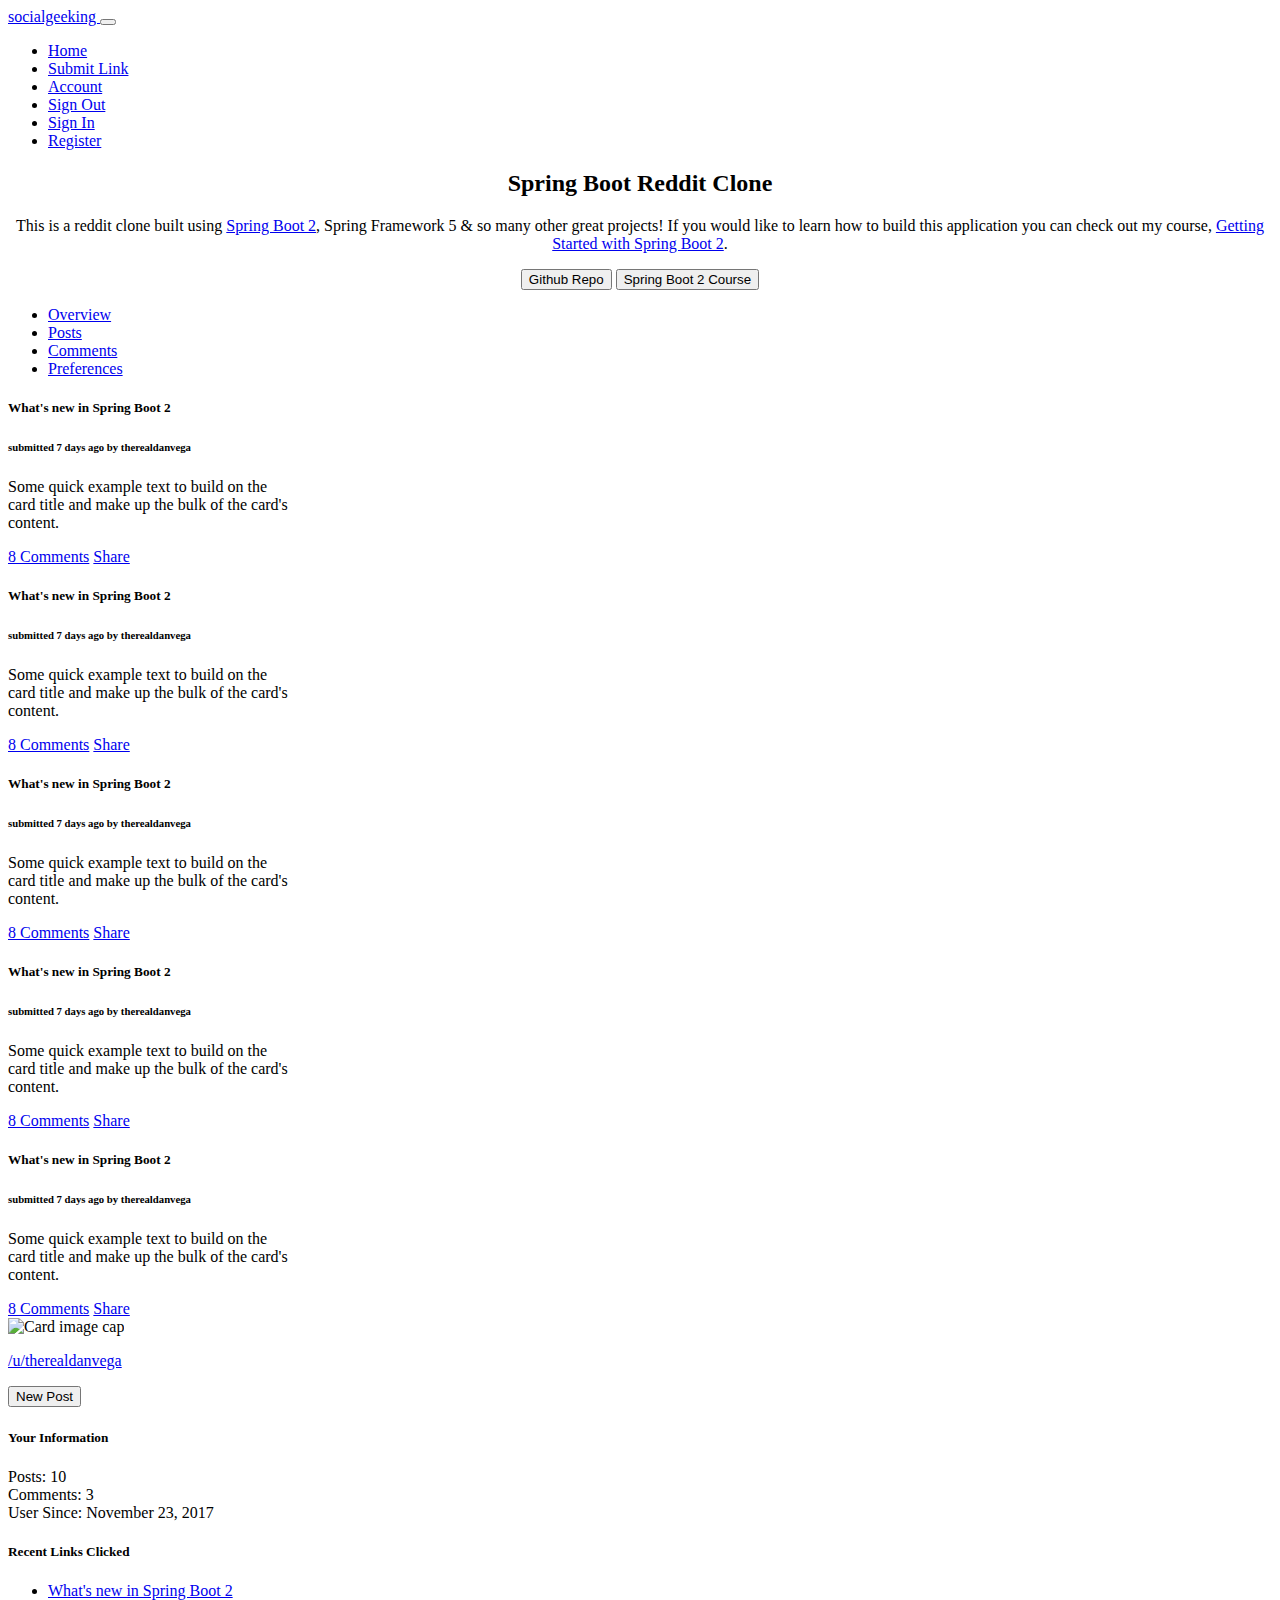
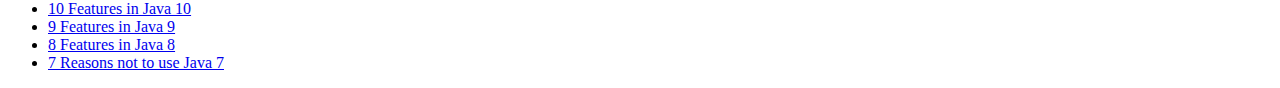
==== src/main/resources/templates/auth/profile.html @ c31d9ccd "Added some basic templates and modified view" ====
<!DOCTYPE html>
<html lang="en">

<head>

    <meta charset="utf-8">
    <meta name="viewport" content="width=device-width, initial-scale=1, shrink-to-fit=no">
    <meta name="description" content="">
    <meta name="author" content="">

    <title>socialgeeking - Spring Boot Reddit Clone</title>

    <!-- Bootstrap core CSS -->
    <link rel="stylesheet" href="static/libs/bootstrap/css/bootstrap.min.css" />

    <!-- Custom styles for this template -->
    <link href="static/css/socialgeeking.css" rel="stylesheet">
    <link href="static/css/profile.css" rel="stylesheet">

    <!-- Google Fonts -->
    <link href="https://fonts.googleapis.com/css?family=Oswald|Roboto" rel="stylesheet">

    <!-- Font Awesome (for icons) -->
    <script defer src="https://use.fontawesome.com/releases/v5.0.8/js/all.js"></script>
</head>

<body>

<!-- Navigation -->
<nav class="navbar navbar-expand-lg navbar-dark bg-spring fixed-top">
    <div class="container">
        <a class="navbar-brand" href="/">
            <i class="fa fa-leaf" aria-hidden="true"></i>
            socialgeeking
        </a>
        <button class="navbar-toggler" type="button" data-toggle="collapse" data-target="#navbarResponsive" aria-controls="navbarResponsive"
                aria-expanded="false" aria-label="Toggle navigation">
            <span class="navbar-toggler-icon"></span>
        </button>
        <div class="collapse navbar-collapse" id="navbarResponsive">
            <ul class="navbar-nav ml-auto">
                <li class="nav-item active">
                    <a class="nav-link" href="/">
                        <i class="fas fa-home" aria-hidden="true"></i> Home
                    </a>
                </li>

                <!-- if user is signed in -->
                <li class="nav-item">
                    <a class="nav-link" href="../link/submit.html">
                        <i class="fa fa-link" aria-hidden="true"></i> Submit Link</a>
                </li>
                <li class="nav-item">
                    <a class="nav-link" href="profile.html">
                        <i class="fa fa-user" aria-hidden="true"></i> Account</a>
                </li>
                <li class="nav-item">
                    <a class="nav-link" href="#">
                        <i class="fa fa-sign-out-alt" aria-hidden="true"></i> Sign Out</a>
                </li>

                <!-- if user is not signed in -->
                <li class="nav-item">
                    <a class="nav-link" href=login.html>
                        <i class="fa fa-sign-in-alt" aria-hidden="true"></i> Sign In</a>
                </li>
                <li class="nav-item">
                    <a class="nav-link" href="register.html">
                        <i class="fa fa-user-plus" aria-hidden="true"></i> Register</a>
                </li>
            </ul>
        </div>
    </div>
</nav>

<div class="jumbotron jumbotron-fluid">
    <div class="container" align="center">
        <h2 class="display-4">Spring Boot Reddit Clone</h2>
        <p class="lead">This is a reddit clone built using <a href="#">Spring Boot 2</a>, <a href="#"></a>Spring Framework 5</a> & so many other great projects! If you would like to learn how to build this
            application you can check out my course, <a href="#">Getting Started with Spring Boot 2</a>.</p>
        <button type="button" class="btn btn-success"><i class="fab fa-github"></i>  Github Repo</button>
        <button type="button" class="btn btn-success"><i class="fas fa-graduation-cap"></i> Spring Boot 2 Course</button>
    </div>
</div>


<!-- profile -->
<div id="profile" class="container">

    <div class="row">
        <ul class="nav">
            <li class="nav-item">
                <a class="nav-link active" href="#">Overview</a>
            </li>
            <li class="nav-item">
                <a class="nav-link" href="#">Posts</a>
            </li>
            <li class="nav-item">
                <a class="nav-link" href="#">Comments</a>
            </li>
            <li class="nav-item">
                <a class="nav-link" href="#">Preferences</a>
            </li>
        </ul>
    </div>

    <div class="row">

        <div class="col-8">
            <div class="row">
                <div class="card col-12" style="width: 18rem;">
                    <div class="card-body">
                        <h5 class="card-title">What's new in Spring Boot 2</h5>
                        <h6 class="card-subtitle mb-2 text-muted">submitted 7 days ago by therealdanvega</h6>
                        <p class="card-text">Some quick example text to build on the card title and make up the bulk of the card's content.</p>
                        <a href="#" class="card-link">8 Comments</a>
                        <a href="#" class="card-link">Share</a>
                    </div>
                </div>
            </div>
            <div class="row">
                <div class="card col-12" style="width: 18rem;">
                    <div class="card-body">
                        <h5 class="card-title">What's new in Spring Boot 2</h5>
                        <h6 class="card-subtitle mb-2 text-muted">submitted 7 days ago by therealdanvega</h6>
                        <p class="card-text">Some quick example text to build on the card title and make up the bulk of the card's content.</p>
                        <a href="#" class="card-link">8 Comments</a>
                        <a href="#" class="card-link">Share</a>
                    </div>
                </div>
            </div>
            <div class="row">
                <div class="card col-12" style="width: 18rem;">
                    <div class="card-body">
                        <h5 class="card-title">What's new in Spring Boot 2</h5>
                        <h6 class="card-subtitle mb-2 text-muted">submitted 7 days ago by therealdanvega</h6>
                        <p class="card-text">Some quick example text to build on the card title and make up the bulk of the card's content.</p>
                        <a href="#" class="card-link">8 Comments</a>
                        <a href="#" class="card-link">Share</a>
                    </div>
                </div>
            </div>
            <div class="row">
                <div class="card col-12" style="width: 18rem;">
                    <div class="card-body">
                        <h5 class="card-title">What's new in Spring Boot 2</h5>
                        <h6 class="card-subtitle mb-2 text-muted">submitted 7 days ago by therealdanvega</h6>
                        <p class="card-text">Some quick example text to build on the card title and make up the bulk of the card's content.</p>
                        <a href="#" class="card-link">8 Comments</a>
                        <a href="#" class="card-link">Share</a>
                    </div>
                </div>
            </div>
            <div class="row">
                <div class="card col-12" style="width: 18rem;">
                    <div class="card-body">
                        <h5 class="card-title">What's new in Spring Boot 2</h5>
                        <h6 class="card-subtitle mb-2 text-muted">submitted 7 days ago by therealdanvega</h6>
                        <p class="card-text">Some quick example text to build on the card title and make up the bulk of the card's content.</p>
                        <a href="#" class="card-link">8 Comments</a>
                        <a href="#" class="card-link">Share</a>
                    </div>
                </div>
            </div>
        </div>
        <!-- Right Side -->
        <div class="col-3 offset-1">
            <div class="row">
                <div class="card col-12">
                    <img class="card-img-top" src="static/images/profile_small.png" alt="Card image cap">
                    <div class="card-body">
                        <p class="card-text">
                            <a href="/u/therealdanvega">/u/therealdanvega</a>
                        </p>
                        <a href="../link/submit.html"><button type="button" class="btn btn-primary btn-lg btn-block">New Post</button></a>
                    </div>
                </div>
            </div>
            <div class="row">
                <div class="card col-12">
                    <!-- <img class="card-img-top" src="..." alt="Card image cap"> -->
                    <div class="card-body">
                        <h5 class="card-title">Your Information</h5>
                        <p class="card-text">
                            Posts: 10<br/>
                            Comments: 3<br/>
                            User Since: November 23, 2017<br/>
                        </p>
                    </div>
                </div>
            </div>
            <div class="row">
                <div class="card col-12">
                    <h5 class="card-title recentLinks">Recent Links Clicked</h5>
                    <ul class="list-group list-group-flush">
                        <li class="list-group-item"><a href="#">What's new in Spring Boot 2</a></li>
                        <li class="list-group-item"><a href="#">10 Features in Java 10</a></li>
                        <li class="list-group-item"><a href="#">9 Features in Java 9</a></li>
                        <li class="list-group-item"><a href="#">8 Features in Java 8</a></li>
                        <li class="list-group-item"><a href="#">7 Reasons not to use Java 7</a></li>
                    </ul>
                </div>
            </div>
        </div>

    </div> <!-- // row -->

</div><!-- // profile -->

</body>

</html>
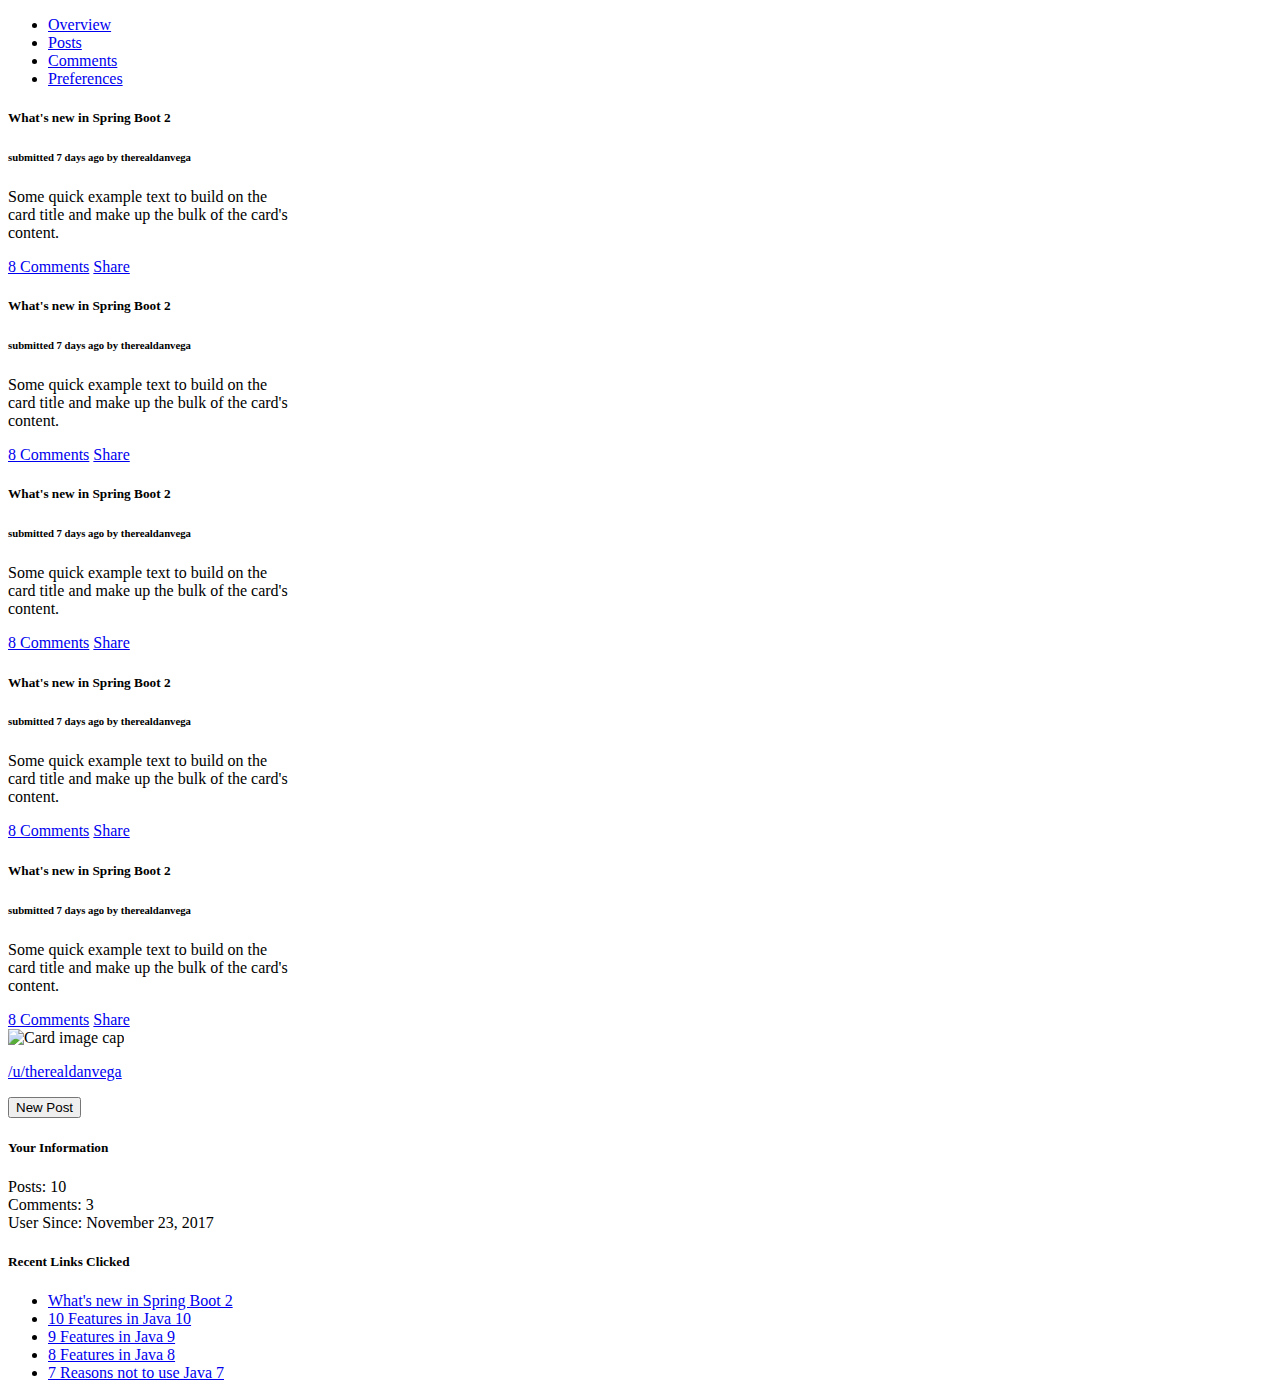
==== commit 46798e70: "Refactored Link into Post" ====
--- a/src/main/resources/templates/auth/profile.html
+++ b/src/main/resources/templates/auth/profile.html
@@ -1,212 +1,178 @@
 <!DOCTYPE html>
-<html lang="en">
+<html lang="en" xmlns:th="http://www.thymeleaf.org">
+  <head
+    th:replace="~{layouts/main_layout :: head(title = 'Springit - Account Profile Page')}"
+  >
+  </head>
+  <body>
+    <nav th:replace="~{layouts/main_layout :: nav}"></nav>
+    <div th:replace="~{layouts/main_layout :: jumbotron}"></div>
 
-<head>
+    <!-- profile -->
+    <div id="profile" class="container">
+      <div class="row">
+        <ul class="nav">
+          <li class="nav-item">
+            <a class="nav-link active" href="#">Overview</a>
+          </li>
+          <li class="nav-item">
+            <a class="nav-link" href="#">Posts</a>
+          </li>
+          <li class="nav-item">
+            <a class="nav-link" href="#">Comments</a>
+          </li>
+          <li class="nav-item">
+            <a class="nav-link" href="#">Preferences</a>
+          </li>
+        </ul>
+      </div>
 
-    <meta charset="utf-8">
-    <meta name="viewport" content="width=device-width, initial-scale=1, shrink-to-fit=no">
-    <meta name="description" content="">
-    <meta name="author" content="">
-
-    <title>socialgeeking - Spring Boot Reddit Clone</title>
-
-    <!-- Bootstrap core CSS -->
-    <link rel="stylesheet" href="static/libs/bootstrap/css/bootstrap.min.css" />
-
-    <!-- Custom styles for this template -->
-    <link href="static/css/socialgeeking.css" rel="stylesheet">
-    <link href="static/css/profile.css" rel="stylesheet">
-
-    <!-- Google Fonts -->
-    <link href="https://fonts.googleapis.com/css?family=Oswald|Roboto" rel="stylesheet">
-
-    <!-- Font Awesome (for icons) -->
-    <script defer src="https://use.fontawesome.com/releases/v5.0.8/js/all.js"></script>
-</head>
-
-<body>
-
-<!-- Navigation -->
-<nav class="navbar navbar-expand-lg navbar-dark bg-spring fixed-top">
-    <div class="container">
-        <a class="navbar-brand" href="/">
-            <i class="fa fa-leaf" aria-hidden="true"></i>
-            socialgeeking
-        </a>
-        <button class="navbar-toggler" type="button" data-toggle="collapse" data-target="#navbarResponsive" aria-controls="navbarResponsive"
-                aria-expanded="false" aria-label="Toggle navigation">
-            <span class="navbar-toggler-icon"></span>
-        </button>
-        <div class="collapse navbar-collapse" id="navbarResponsive">
-            <ul class="navbar-nav ml-auto">
-                <li class="nav-item active">
-                    <a class="nav-link" href="/">
-                        <i class="fas fa-home" aria-hidden="true"></i> Home
-                    </a>
-                </li>
-
-                <!-- if user is signed in -->
-                <li class="nav-item">
-                    <a class="nav-link" href="../link/submit.html">
-                        <i class="fa fa-link" aria-hidden="true"></i> Submit Link</a>
-                </li>
-                <li class="nav-item">
-                    <a class="nav-link" href="profile.html">
-                        <i class="fa fa-user" aria-hidden="true"></i> Account</a>
-                </li>
-                <li class="nav-item">
-                    <a class="nav-link" href="#">
-                        <i class="fa fa-sign-out-alt" aria-hidden="true"></i> Sign Out</a>
-                </li>
-
-                <!-- if user is not signed in -->
-                <li class="nav-item">
-                    <a class="nav-link" href=login.html>
-                        <i class="fa fa-sign-in-alt" aria-hidden="true"></i> Sign In</a>
-                </li>
-                <li class="nav-item">
-                    <a class="nav-link" href="register.html">
-                        <i class="fa fa-user-plus" aria-hidden="true"></i> Register</a>
-                </li>
-            </ul>
-        </div>
-    </div>
-</nav>
-
-<div class="jumbotron jumbotron-fluid">
-    <div class="container" align="center">
-        <h2 class="display-4">Spring Boot Reddit Clone</h2>
-        <p class="lead">This is a reddit clone built using <a href="#">Spring Boot 2</a>, <a href="#"></a>Spring Framework 5</a> & so many other great projects! If you would like to learn how to build this
-            application you can check out my course, <a href="#">Getting Started with Spring Boot 2</a>.</p>
-        <button type="button" class="btn btn-success"><i class="fab fa-github"></i>  Github Repo</button>
-        <button type="button" class="btn btn-success"><i class="fas fa-graduation-cap"></i> Spring Boot 2 Course</button>
-    </div>
-</div>
-
-
-<!-- profile -->
-<div id="profile" class="container">
-
-    <div class="row">
-        <ul class="nav">
-            <li class="nav-item">
-                <a class="nav-link active" href="#">Overview</a>
-            </li>
-            <li class="nav-item">
-                <a class="nav-link" href="#">Posts</a>
-            </li>
-            <li class="nav-item">
-                <a class="nav-link" href="#">Comments</a>
-            </li>
-            <li class="nav-item">
-                <a class="nav-link" href="#">Preferences</a>
-            </li>
-        </ul>
-    </div>
-
-    <div class="row">
-
+      <div class="row">
         <div class="col-8">
-            <div class="row">
-                <div class="card col-12" style="width: 18rem;">
-                    <div class="card-body">
-                        <h5 class="card-title">What's new in Spring Boot 2</h5>
-                        <h6 class="card-subtitle mb-2 text-muted">submitted 7 days ago by therealdanvega</h6>
-                        <p class="card-text">Some quick example text to build on the card title and make up the bulk of the card's content.</p>
-                        <a href="#" class="card-link">8 Comments</a>
-                        <a href="#" class="card-link">Share</a>
-                    </div>
-                </div>
+          <div class="row">
+            <div class="card col-12" style="width: 18rem;">
+              <div class="card-body">
+                <h5 class="card-title">What's new in Spring Boot 2</h5>
+                <h6 class="card-subtitle mb-2 text-muted">
+                  submitted 7 days ago by therealdanvega
+                </h6>
+                <p class="card-text">
+                  Some quick example text to build on the card title and make up
+                  the bulk of the card's content.
+                </p>
+                <a href="#" class="card-link">8 Comments</a>
+                <a href="#" class="card-link">Share</a>
+              </div>
             </div>
-            <div class="row">
-                <div class="card col-12" style="width: 18rem;">
-                    <div class="card-body">
-                        <h5 class="card-title">What's new in Spring Boot 2</h5>
-                        <h6 class="card-subtitle mb-2 text-muted">submitted 7 days ago by therealdanvega</h6>
-                        <p class="card-text">Some quick example text to build on the card title and make up the bulk of the card's content.</p>
-                        <a href="#" class="card-link">8 Comments</a>
-                        <a href="#" class="card-link">Share</a>
-                    </div>
-                </div>
+          </div>
+          <div class="row">
+            <div class="card col-12" style="width: 18rem;">
+              <div class="card-body">
+                <h5 class="card-title">What's new in Spring Boot 2</h5>
+                <h6 class="card-subtitle mb-2 text-muted">
+                  submitted 7 days ago by therealdanvega
+                </h6>
+                <p class="card-text">
+                  Some quick example text to build on the card title and make up
+                  the bulk of the card's content.
+                </p>
+                <a href="#" class="card-link">8 Comments</a>
+                <a href="#" class="card-link">Share</a>
+              </div>
             </div>
-            <div class="row">
-                <div class="card col-12" style="width: 18rem;">
-                    <div class="card-body">
-                        <h5 class="card-title">What's new in Spring Boot 2</h5>
-                        <h6 class="card-subtitle mb-2 text-muted">submitted 7 days ago by therealdanvega</h6>
-                        <p class="card-text">Some quick example text to build on the card title and make up the bulk of the card's content.</p>
-                        <a href="#" class="card-link">8 Comments</a>
-                        <a href="#" class="card-link">Share</a>
-                    </div>
-                </div>
+          </div>
+          <div class="row">
+            <div class="card col-12" style="width: 18rem;">
+              <div class="card-body">
+                <h5 class="card-title">What's new in Spring Boot 2</h5>
+                <h6 class="card-subtitle mb-2 text-muted">
+                  submitted 7 days ago by therealdanvega
+                </h6>
+                <p class="card-text">
+                  Some quick example text to build on the card title and make up
+                  the bulk of the card's content.
+                </p>
+                <a href="#" class="card-link">8 Comments</a>
+                <a href="#" class="card-link">Share</a>
+              </div>
             </div>
-            <div class="row">
-                <div class="card col-12" style="width: 18rem;">
-                    <div class="card-body">
-                        <h5 class="card-title">What's new in Spring Boot 2</h5>
-                        <h6 class="card-subtitle mb-2 text-muted">submitted 7 days ago by therealdanvega</h6>
-                        <p class="card-text">Some quick example text to build on the card title and make up the bulk of the card's content.</p>
-                        <a href="#" class="card-link">8 Comments</a>
-                        <a href="#" class="card-link">Share</a>
-                    </div>
-                </div>
+          </div>
+          <div class="row">
+            <div class="card col-12" style="width: 18rem;">
+              <div class="card-body">
+                <h5 class="card-title">What's new in Spring Boot 2</h5>
+                <h6 class="card-subtitle mb-2 text-muted">
+                  submitted 7 days ago by therealdanvega
+                </h6>
+                <p class="card-text">
+                  Some quick example text to build on the card title and make up
+                  the bulk of the card's content.
+                </p>
+                <a href="#" class="card-link">8 Comments</a>
+                <a href="#" class="card-link">Share</a>
+              </div>
             </div>
-            <div class="row">
-                <div class="card col-12" style="width: 18rem;">
-                    <div class="card-body">
-                        <h5 class="card-title">What's new in Spring Boot 2</h5>
-                        <h6 class="card-subtitle mb-2 text-muted">submitted 7 days ago by therealdanvega</h6>
-                        <p class="card-text">Some quick example text to build on the card title and make up the bulk of the card's content.</p>
-                        <a href="#" class="card-link">8 Comments</a>
-                        <a href="#" class="card-link">Share</a>
-                    </div>
-                </div>
+          </div>
+          <div class="row">
+            <div class="card col-12" style="width: 18rem;">
+              <div class="card-body">
+                <h5 class="card-title">What's new in Spring Boot 2</h5>
+                <h6 class="card-subtitle mb-2 text-muted">
+                  submitted 7 days ago by therealdanvega
+                </h6>
+                <p class="card-text">
+                  Some quick example text to build on the card title and make up
+                  the bulk of the card's content.
+                </p>
+                <a href="#" class="card-link">8 Comments</a>
+                <a href="#" class="card-link">Share</a>
+              </div>
             </div>
+          </div>
         </div>
         <!-- Right Side -->
         <div class="col-3 offset-1">
-            <div class="row">
-                <div class="card col-12">
-                    <img class="card-img-top" src="static/images/profile_small.png" alt="Card image cap">
-                    <div class="card-body">
-                        <p class="card-text">
-                            <a href="/u/therealdanvega">/u/therealdanvega</a>
-                        </p>
-                        <a href="../link/submit.html"><button type="button" class="btn btn-primary btn-lg btn-block">New Post</button></a>
-                    </div>
-                </div>
+          <div class="row">
+            <div class="card col-12">
+              <img
+                class="card-img-top"
+                th:src="@{/images/profile_small.png}"
+                alt="Card image cap"
+              />
+              <div class="card-body">
+                <p class="card-text">
+                  <a href="/u/therealdanvega">/u/therealdanvega</a>
+                </p>
+                <a href="../post/submit.html"
+                  ><button
+                    type="button"
+                    class="btn btn-primary btn-lg btn-block"
+                  >
+                    New Post
+                  </button></a
+                >
+              </div>
             </div>
-            <div class="row">
-                <div class="card col-12">
-                    <!-- <img class="card-img-top" src="..." alt="Card image cap"> -->
-                    <div class="card-body">
-                        <h5 class="card-title">Your Information</h5>
-                        <p class="card-text">
-                            Posts: 10<br/>
-                            Comments: 3<br/>
-                            User Since: November 23, 2017<br/>
-                        </p>
-                    </div>
-                </div>
+          </div>
+          <div class="row">
+            <div class="card col-12">
+              <!-- <img class="card-img-top" src="..." alt="Card image cap"> -->
+              <div class="card-body">
+                <h5 class="card-title">Your Information</h5>
+                <p class="card-text">
+                  Posts: 10<br />
+                  Comments: 3<br />
+                  User Since: November 23, 2017<br />
+                </p>
+              </div>
             </div>
-            <div class="row">
-                <div class="card col-12">
-                    <h5 class="card-title recentLinks">Recent Links Clicked</h5>
-                    <ul class="list-group list-group-flush">
-                        <li class="list-group-item"><a href="#">What's new in Spring Boot 2</a></li>
-                        <li class="list-group-item"><a href="#">10 Features in Java 10</a></li>
-                        <li class="list-group-item"><a href="#">9 Features in Java 9</a></li>
-                        <li class="list-group-item"><a href="#">8 Features in Java 8</a></li>
-                        <li class="list-group-item"><a href="#">7 Reasons not to use Java 7</a></li>
-                    </ul>
-                </div>
+          </div>
+          <div class="row">
+            <div class="card col-12">
+              <h5 class="card-title recentLinks">Recent Links Clicked</h5>
+              <ul class="list-group list-group-flush">
+                <li class="list-group-item">
+                  <a href="#">What's new in Spring Boot 2</a>
+                </li>
+                <li class="list-group-item">
+                  <a href="#">10 Features in Java 10</a>
+                </li>
+                <li class="list-group-item">
+                  <a href="#">9 Features in Java 9</a>
+                </li>
+                <li class="list-group-item">
+                  <a href="#">8 Features in Java 8</a>
+                </li>
+                <li class="list-group-item">
+                  <a href="#">7 Reasons not to use Java 7</a>
+                </li>
+              </ul>
             </div>
+          </div>
         </div>
-
-    </div> <!-- // row -->
-
-</div><!-- // profile -->
-
-</body>
-
-</html>+      </div>
+      <!-- // row -->
+    </div>
+    <!-- // profile -->
+  </body>
+</html>
